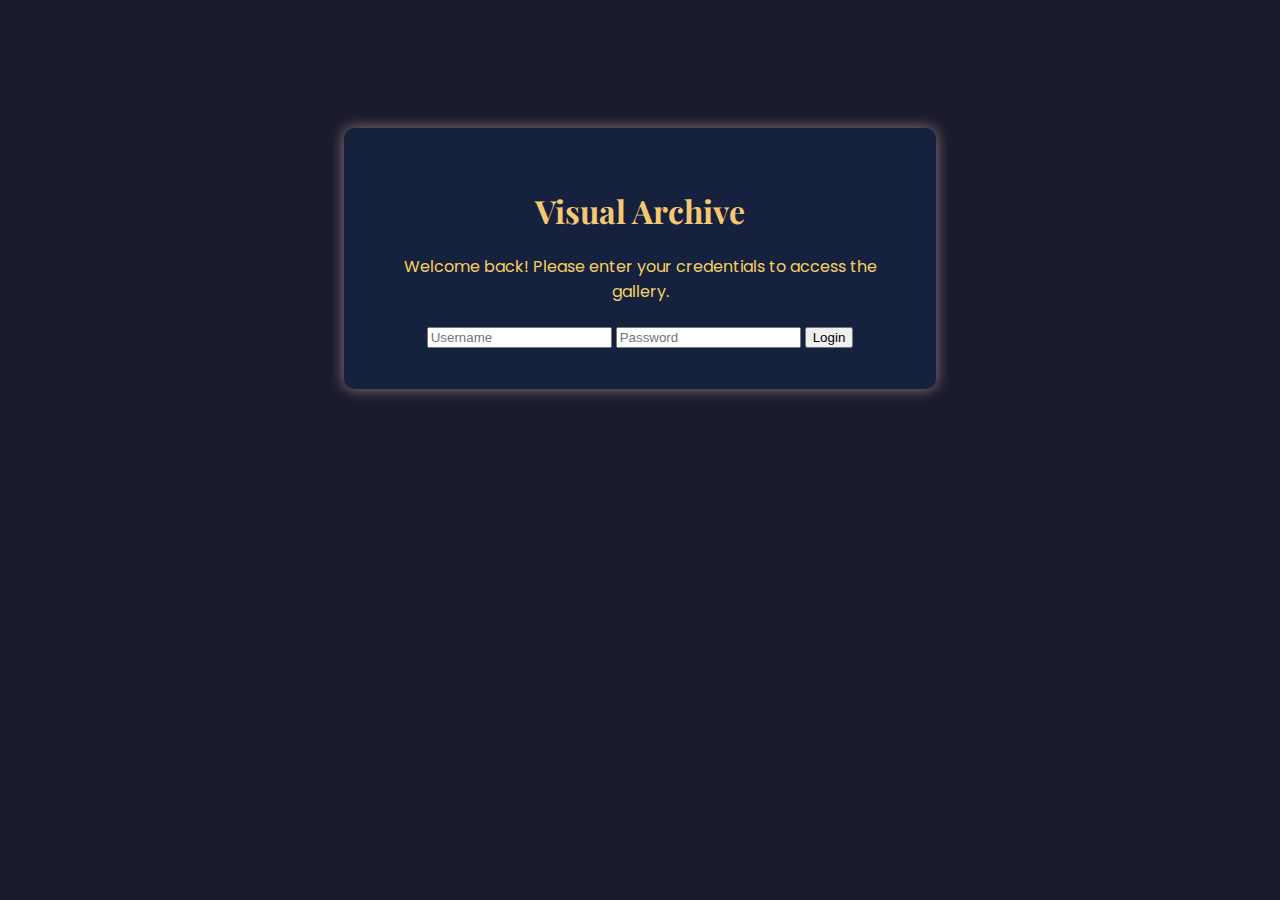
==== login.html @ 80264f7a "Add files via upload" ====
<!DOCTYPE html>
<html lang="en">
<head>
    <meta charset="UTF-8">
    <meta name="viewport" content="width=device-width, initial-scale=1.0">
    <title>Login - Visual Archive</title>
    <link href="https://fonts.googleapis.com/css2?family=Playfair+Display:wght@500;700&family=Poppins:wght@300;400&display=swap" rel="stylesheet">
    <link rel="stylesheet" href="styles.css">
</head>
<body>

    <div class="login-container">
        <h1 class="site-title">Visual Archive</h1>
        <p class="login-text">Welcome back! Please enter your credentials to access the gallery.</p>
	<form action="index.html">
            <input type="text" placeholder="Username" required>
            <input type="password" placeholder="Password" required>
            <button type="submit">Login</button>
        </form>
    </div>

</body>
</html>
---- styles.css ----
/* General page styling */
body {
    font-family: 'Poppins', sans-serif;
    background: #1A1A2E;
    color: #EAEAEA;
    margin: 0;
    padding: 0;
}

/* Main content container */
.container {
    width: 90%;
    margin: 30px auto;
    background: #16213E;
    padding: 20px;
    border-radius: 10px;
    box-shadow: 0px 0px 10px rgba(255, 223, 186, 0.5);
}

/* Headings */
h1, h2, h3 {
    font-family: 'Playfair Display', serif;
    color: #F7C873;
}

.credits {
    font-size: 14px;
    color: #BBBBBB;
}

/* Welcome section */
.welcome-section {
    text-align: center;
}

/* Gallery layout */
.gallery-container {
    width: 95%;
    margin: auto;
}

.gallery {
    display: grid;
    grid-template-columns: repeat(auto-fit, minmax(300px, 1fr));
    gap: 20px;
    padding: 20px;
    justify-items: center;
}

/* Photo card styling */
.photo-card {
    background: #0F3460;
    padding: 15px;
    border-radius: 8px;
    text-align: center;
    border-top: 4px solid #F7C873;
    width: 100%;
    max-width: 400px;
}

/* Image styling */
.photo-card img {
    width: 100%;
    max-width: 600px;
    height: 300px;
    object-fit: cover;
    border-radius: 5px;
}

/* Footer styling */
.footer {
    text-align: center;
    margin-top: 50px;
    padding: 20px;
    background: #2C3E50;
    border-top: 4px solid #F7C873;
    border-radius: 10px;
}

/* Footer links */
.footer a {
    color: #F5D061;
    text-decoration: none;
    font-weight: bold;
}

.footer a:hover {
    text-decoration: underline;
}

/* Footer list */
.footer ul {
    list-style: none;
    padding: 0;
}

.footer ul li {
    margin: 5px 0;
}

/* Login form container */
.login-container {
    width: 40%;
    margin: 10% auto;
    background: #16213E;
    padding: 40px;
    border-radius: 10px;
    text-align: center;
    box-shadow: 0px 0px 15px rgba(255, 223, 186, 0.5);
}

/* Login form text */
.login-text {
    margin-bottom: 20px;
    color: #F5D061;
}

/* Login input fields */
.login-form input {
    width: 90%;
    padding: 10px;
    margin: 10px 0;
    border-radius: 5px;
    border: none;
    font-size: 16px;
    background: #0F3460;
    color: #EAEAEA;
}

/* Login button */
.login-form button {
    width: 95%;
    padding: 10px;
    background: #F7C873;
    border: none;
    border-radius: 5px;
    font-size: 18px;
    cursor: pointer;
    font-weight: bold;
}

.login-form button:hover {
    background: #D4AF37;
}
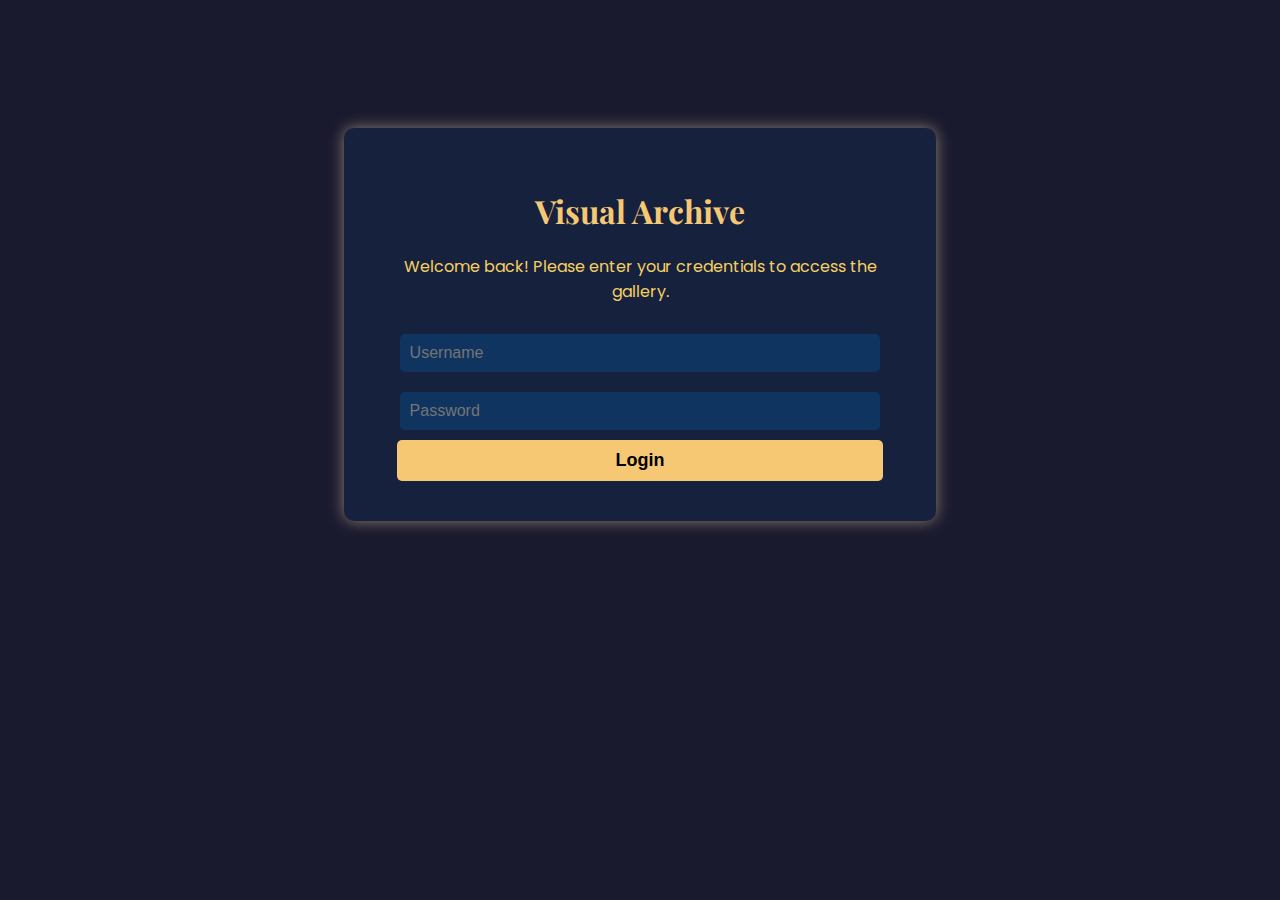
==== commit c538a940: "Add files via upload" ====
--- a/login.html
+++ b/login.html
@@ -12,12 +12,13 @@
     <div class="login-container">
         <h1 class="site-title">Visual Archive</h1>
         <p class="login-text">Welcome back! Please enter your credentials to access the gallery.</p>
-	<form action="index.html">
-            <input type="text" placeholder="Username" required>
-            <input type="password" placeholder="Password" required>
+        <form class="login-form" onsubmit="return validateLogin(event)">
+            <input type="text" id="username" placeholder="Username" required>
+            <input type="password" id="password" placeholder="Password" required>
             <button type="submit">Login</button>
         </form>
     </div>
 
+    <script src="script.js"></script>
 </body>
 </html>
--- a/styles.css
+++ b/styles.css
@@ -143,3 +143,163 @@
     background: #D4AF37;
 }
 
+
+/* Upload Form Styling */
+#uploadForm {
+    display: flex;
+    flex-direction: column;
+    align-items: center;
+    background: #0F3460;
+    padding: 20px;
+    border-radius: 10px;
+    box-shadow: 0px 0px 10px rgba(255, 223, 186, 0.4);
+    margin-top: 30px;
+}
+
+#uploadForm input[type="file"],
+#uploadForm input[type="text"],
+#uploadForm textarea {
+    width: 90%;
+    max-width: 500px;
+    padding: 10px;
+    margin: 10px 0;
+    border-radius: 5px;
+    border: none;
+    font-size: 16px;
+    background: #1A1A2E;
+    color: #EAEAEA;
+    box-shadow: inset 0 0 5px rgba(255, 223, 186, 0.2);
+}
+
+#uploadForm textarea {
+    resize: vertical;
+    min-height: 100px;
+}
+
+#uploadForm button {
+    background: #F7C873;
+    color: #16213E;
+    padding: 12px 20px;
+    font-size: 16px;
+    font-weight: bold;
+    border: none;
+    border-radius: 5px;
+    cursor: pointer;
+    transition: background 0.3s ease;
+}
+
+#uploadForm button:hover {
+    background: #D4AF37;
+}
+
+
+/* Upload Form Styling */
+#uploadForm {
+    display: flex;
+    flex-direction: column;
+    align-items: center;
+    background: #0F3460;
+    padding: 20px;
+    border-radius: 10px;
+    box-shadow: 0px 0px 10px rgba(255, 223, 186, 0.4);
+    margin-top: 30px;
+}
+
+#uploadForm input[type="file"],
+#uploadForm input[type="text"],
+#uploadForm textarea {
+    width: 90%;
+    max-width: 500px;
+    padding: 10px;
+    margin: 10px 0;
+    border-radius: 5px;
+    border: none;
+    font-size: 16px;
+    background: #1A1A2E;
+    color: #EAEAEA;
+    box-shadow: inset 0 0 5px rgba(255, 223, 186, 0.2);
+}
+
+#uploadForm textarea {
+    resize: vertical;
+    min-height: 100px;
+}
+
+#uploadForm button {
+    background: #F7C873;
+    color: #16213E;
+    padding: 12px 20px;
+    font-size: 16px;
+    font-weight: bold;
+    border: none;
+    border-radius: 5px;
+    cursor: pointer;
+    transition: background 0.3s ease;
+}
+
+#uploadForm button:hover {
+    background: #D4AF37;
+}
+
+/* Fullscreen Image Modal */
+.image-modal {
+    position: fixed;
+    top: 0;
+    left: 0;
+    width: 100vw;
+    height: 100vh;
+    background-color: rgba(0, 0, 0, 0.85);
+    display: flex;
+    justify-content: center;
+    align-items: center;
+    z-index: 1000;
+}
+
+.image-modal-content {
+    position: relative;
+    max-width: 90%;
+    max-height: 90%;
+    overflow: hidden;
+    background-color: #0F3460;
+    border-radius: 10px;
+    padding: 10px;
+}
+
+.image-modal-content img {
+    width: 100%;
+    height: auto;
+    border-radius: 8px;
+}
+
+.close-btn {
+    position: absolute;
+    top: 10px;
+    right: 15px;
+    font-size: 28px;
+    font-weight: bold;
+    color: #fff;
+    cursor: pointer;
+    z-index: 1001;
+}
+
+.close-btn:hover {
+    color: #F7C873;
+}
+
+
+.delete-btn {
+    background: #e74c3c;
+    color: white;
+    padding: 8px 14px;
+    border: none;
+    border-radius: 5px;
+    margin-top: 10px;
+    font-weight: bold;
+    cursor: pointer;
+    transition: background 0.3s ease;
+}
+
+.delete-btn:hover {
+    background: #c0392b;
+}
+
